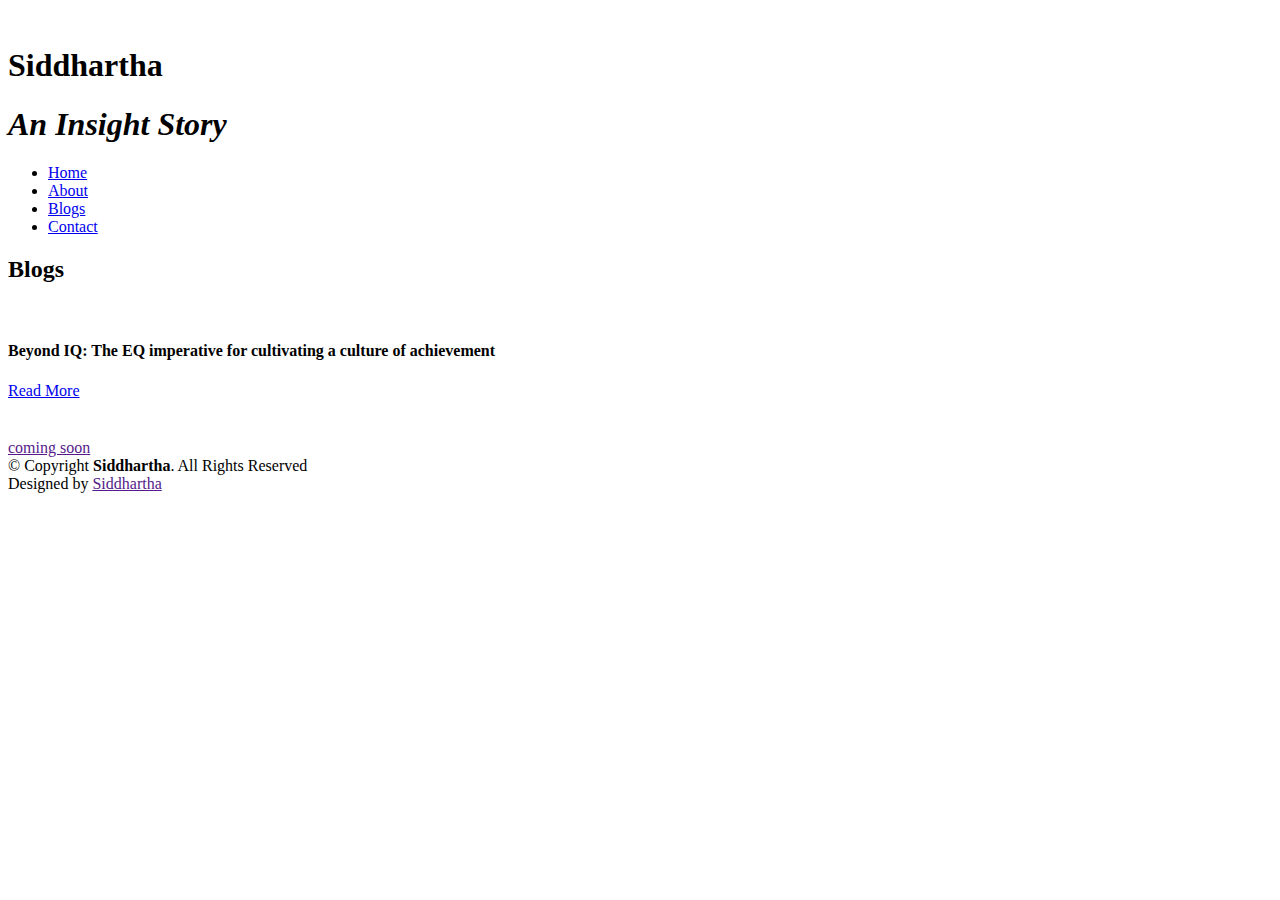
==== blogs.html @ cfd7c233 "Update blogs.html" ====
<!DOCTYPE html>
<html lang="en">

<head>
  <!-- Google tag (gtag.js) -->
  <script async src="https://www.googletagmanager.com/gtag/js?id=G-5CBV1CQJKN"></script>
  <script>
    window.dataLayer = window.dataLayer || [];
    function gtag(){dataLayer.push(arguments);}
    gtag('js', new Date());
  
    gtag('config', 'G-5CBV1CQJKN');
  </script>
  <meta charset="utf-8">
  <meta content="width=device-width, initial-scale=1.0" name="viewport">

  <title>Blogs</title>
  <meta content="" name="description">
  <meta content="" name="keywords">
  <style>
    @import url('https://fonts.googleapis.com/css2?family=Barlow+Condensed&family=Roboto+Condensed:ital,wght@0,300;0,400;1,300&display=swap');
  </style>
  <!-- Favicons -->
  <link href="static/img/favicon.png" rel="icon">
  <link href="static/img/apple-touch-icon.png" rel="apple-touch-icon">

  <!-- Google Fonts -->
  <link href="https://fonts.googleapis.com/css?family=Open+Sans:300,300i,400,400i,600,600i,700,700i|Raleway:300,300i,400,400i,500,500i,600,600i,700,700i|Poppins:300,300i,400,400i,500,500i,600,600i,700,700i" rel="stylesheet">
  <link href="https://fonts.googleapis.com/css?family=Barlow+Condensed" rel="stylesheet">
  <!-- /vendor CSS Files -->
  <link href="static/vendor/aos/aos.css" rel="stylesheet">
  <link href="static/vendor/bootstrap/css/bootstrap.min.css" rel="stylesheet">
  <link href="static/vendor/bootstrap-icons/bootstrap-icons.css" rel="stylesheet">
  <link href="static/vendor/boxicons/css/boxicons.min.css" rel="stylesheet">
  <link href="static/vendor/glightbox/css/glightbox.min.css" rel="stylesheet">
  <link href="static/vendor/swiper/swiper-bundle.min.css" rel="stylesheet">

  <!-- Template Main CSS File -->
  <link href="static/css/style.css" rel="stylesheet">
</head>


<body>


  <!-- ======= Header ======= -->
  <header id="header" class="fixed-top">
    <div class="container-fluid d-flex justify-content-between align-items-center">

      <a href="index.html" class="logo"><img src="static/img/logo8.png" alt="" class="img-fluid"></a>
      <h1 class="text"><a>Siddhartha</a></h1>
      <h1 class="slogan"><i>An Insight Story</i></h1>

      <nav id="navbar" class="navbar order-last order-lg-0">
        <ul>
          <li><a href="index.html">Home</a></li>
          <li><a href="about.html">About</a></li>
          
          <li><a class="active" href="blogs.html">Blogs</a></li>
          <li><a href="contact.html">Contact</a></li>
        </ul>
        <i class="bi bi-list mobile-nav-toggle"></i>
      </nav><!-- .navbar -->

      <div class="header-social-links">
        <a href="https://twitter.com/siddhartha__07" target="_blank" rel="noopener noreferrer" class="twitter"><i class="bi bi-twitter"></i></a>
        
        <a href="https://www.linkedin.com/in/siddhartha-raj-" target="_blank" rel="noopener noreferrer" class="linkedin"><i class="bi bi-linkedin"></i></a>
      </div>

    </div>

  </header><!-- End Header -->


  <main id="main">

    <!-- ======= Portfolio Section ======= -->
    <section id="portfolio" class="portfolio">
      <div class="container" data-aos="fade-up">

        <div class="section-title">
          <h2>Blogs</h2>
          <p></p>
        </div>

        <div class="row portfolio-container" data-aos="fade-up" data-aos-delay="200">

          <div class="col-lg-6 col-md-6 portfolio-item filter-web">
            <div class="portfolio-wrap">
              <img src="static/img/blog1.png" class="img-fluid" alt="">
              <div class="portfolio-info">
                <h4>Beyond IQ: The EQ imperative for cultivating a culture of achievement</h4>
                <p></p>
                <div class="portfolio-links">
                  <a href="Beyond IQ: The EQ imperative for cultivating a culture of Achievement.html" target="_blank" rel="noopener noreferrer" class="btn-about">Read More</a>
                </div>
              </div>
            </div>
          </div>

          <div class="col-lg-6 col-md-4 portfolio-item filter-web">
            <div class="portfolio-wrap">
              <img src="static/img/blod2.png" class="img-fluid" alt="">
              <div class="portfolio-info">
                <h4></h4>
                <p></p>
                <div class="portfolio-links">
                  <a href="" target="_blank" rel="noopener noreferrer" class="btn-about">coming soon</a>
                </div>
              </div>
            </div>
          </div>

        </div>

      </div>
    </section><!-- End Portfolio Section -->

  </main><!-- End #main -->

  <footer id="footer">
    <div class="container">
      <div class="copyright">
        &copy; Copyright <strong><span>Siddhartha</span></strong>. All Rights Reserved
      </div>
      <div class="credits">
        Designed by <a href="">Siddhartha</a>
      </div>
    </div>
  </footer><!-- End Footer -->

  <div id="preloader"></div>
  <a href="#" class="back-to-top d-flex align-items-center justify-content-center"><i class="bi bi-arrow-up-short"></i></a>

  <!-- /vendor JS Files -->
  <script src="static/vendor/purecounter/purecounter_vanilla.js"></script>
  <script src="static/vendor/aos/aos.js"></script>
  <script src="static/vendor/bootstrap/js/bootstrap.bundle.min.js"></script>
  <script src="static/vendor/glightbox/js/glightbox.min.js"></script>
  <script src="static/vendor/isotope-layout/isotope.pkgd.min.js"></script>
  <script src="static/vendor/swiper/swiper-bundle.min.js"></script>
  <script src="static/vendor/waypoints/noframework.waypoints.js"></script>
  <script src="static/vendor/php-email-form/validate.js"></script>

  <!-- Template Main JS File -->
  <script src="static/js/main.js"></script>

</body>
</html>
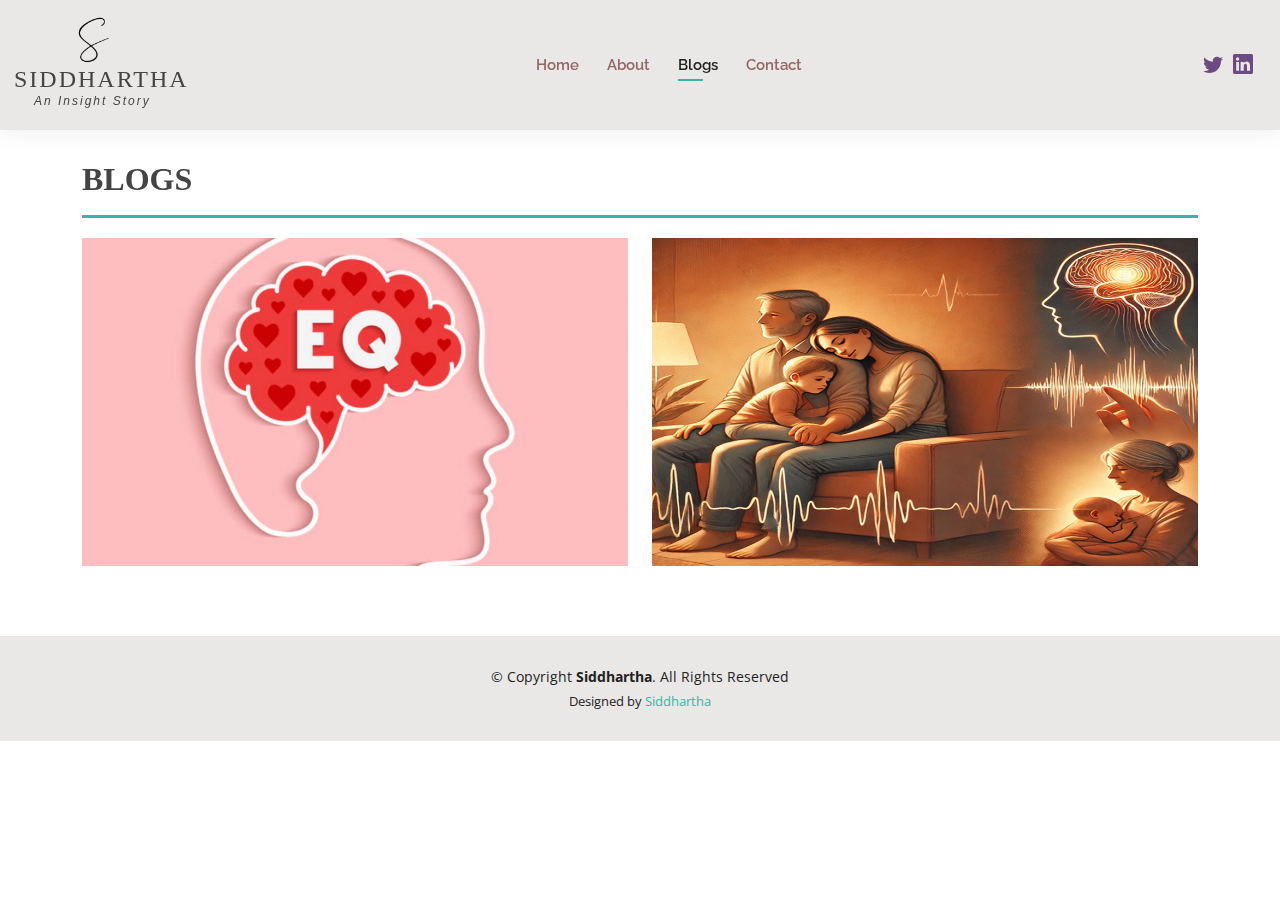
==== commit 10575078: "Added new files" ====
--- a/blogs.html
+++ b/blogs.html
@@ -93,7 +93,7 @@
                 <h4>Beyond IQ: The EQ imperative for cultivating a culture of achievement</h4>
                 <p></p>
                 <div class="portfolio-links">
-                  <a href="Beyond IQ: The EQ imperative for cultivating a culture of Achievement.html" target="_blank" rel="noopener noreferrer" class="btn-about">Read More</a>
+                  <a href="Beyond IQ_ The EQ imperative for cultivating a culture of Achievement.html" target="_blank" rel="noopener noreferrer" class="btn-about">Read More</a>
                 </div>
               </div>
             </div>
@@ -101,12 +101,12 @@
 
           <div class="col-lg-6 col-md-4 portfolio-item filter-web">
             <div class="portfolio-wrap">
-              <img src="static/img/blod2.png" class="img-fluid" alt="">
+              <img src="static/img/blog2.png" class="img-fluid" alt="">
               <div class="portfolio-info">
-                <h4></h4>
+                <h4>Beyond Exercise and Diet: The Overlooked Aspects of a Healthy Lifestyle</h4>
                 <p></p>
                 <div class="portfolio-links">
-                  <a href="" target="_blank" rel="noopener noreferrer" class="btn-about">coming soon</a>
+                  <a href="Beyond Exercise and Diet The Overlooked Aspects of a Healthy Lifestyle.html" target="_blank" rel="noopener noreferrer" class="btn-about">Read More</a>
                 </div>
               </div>
             </div>
